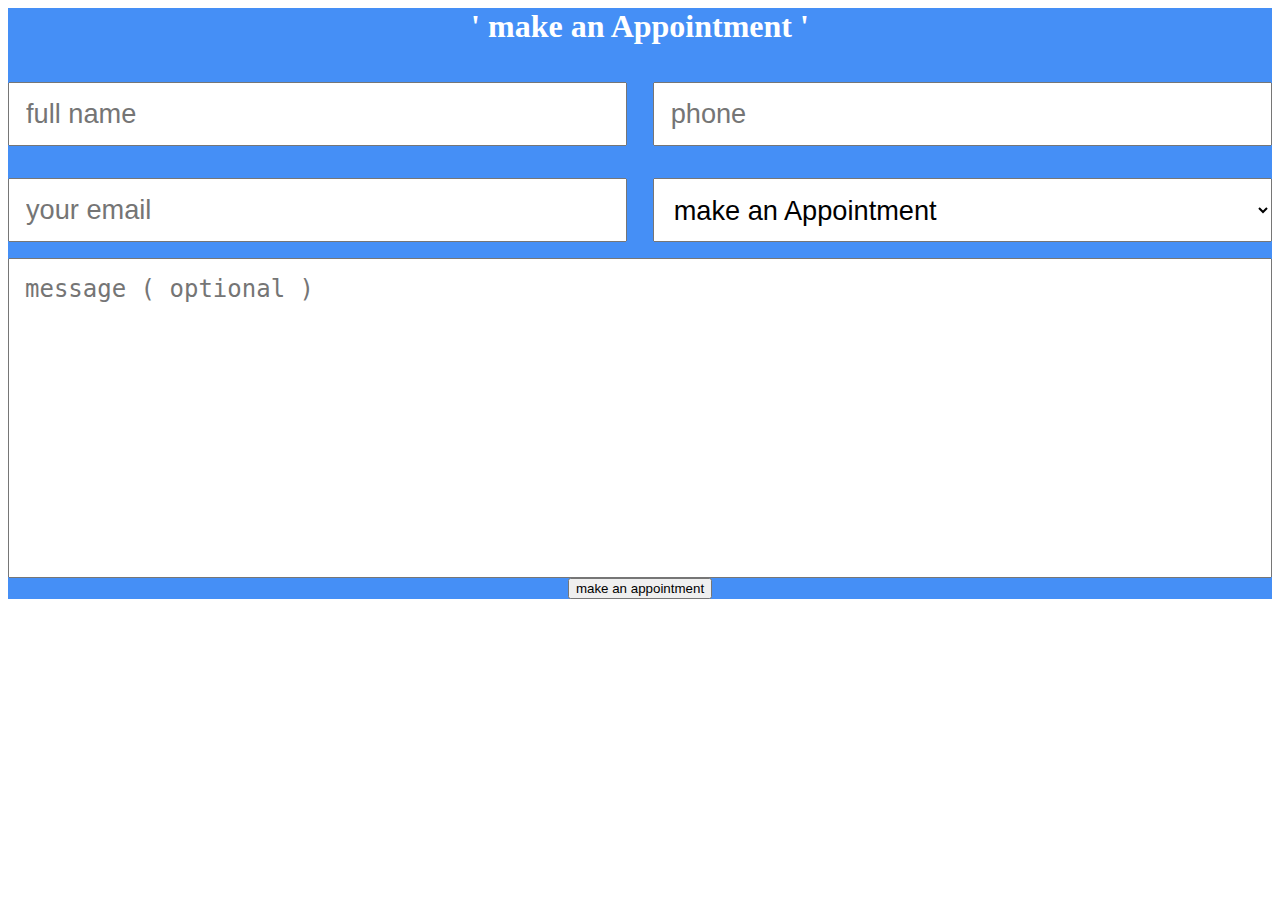
==== Appointment.html @ 042062ea "commit" ====
<html>
    <head>
        <title>Appointment form</title>
 
    <style>
    .contact{
  background :#458ff6;
}

.contact .heading{
  color:#fff;
}

.contact form{
  text-align: center;
}

.contact form .inputBox{
  display: flex;
  justify-content: space-between;
  flex-wrap: wrap;
}

.contact form .inputBox input, select{
  height: 4rem;
  width:49%;
  padding:0 1rem;
  margin:1rem 0;
  font-size: 1.7rem;
  color:var(--black);
}

.contact form textarea{
  height:20rem;
  resize: none;
  padding:1rem;
  font-size: 1.5rem;
  width: 100%;
}

.contact form input[type="submit"]{
  width:20rem;
}

.contact form input[type="submit"]:hover{
  background:var(--black);
}
    </style>
    </head>
<body>






<section class="contact" id="contact">

    <div class="container min-vh-100">

        <div class="row justify-content-center">

           <center> <h1 class="heading"><span>'</span> make an Appointment <span>'</span></h1></center>

            <div class="col-md-10" >

                <form action="index.html">

                    <div class="inputBox">
                        <input type="text" placeholder="full name">
                        <input type="number" placeholder="phone">
                    </div>

                    <div class="inputBox">
                        <input type="email" placeholder="your email">
                        <select name="" id="">
                            <option value="" disabled selected>make an Appointment</option>
                            <option value="09-11 am">09-11 am</option>
                            <option value="11-03 pm">11-03 pm</option>
                            <option value="03-06 pm">03-06 pm</option>
                            <option value="06-09 pm">06-09 pm</option>
                        </select>
                    </div>

                    <textarea name="" id="" cols="30" rows="10" placeholder="message ( optional )"></textarea>

                  <a href="index.html"><button >make an appointment</button></a>

                </form>

            </div>

        </div>

    </div>

</div>
</body>

</html>
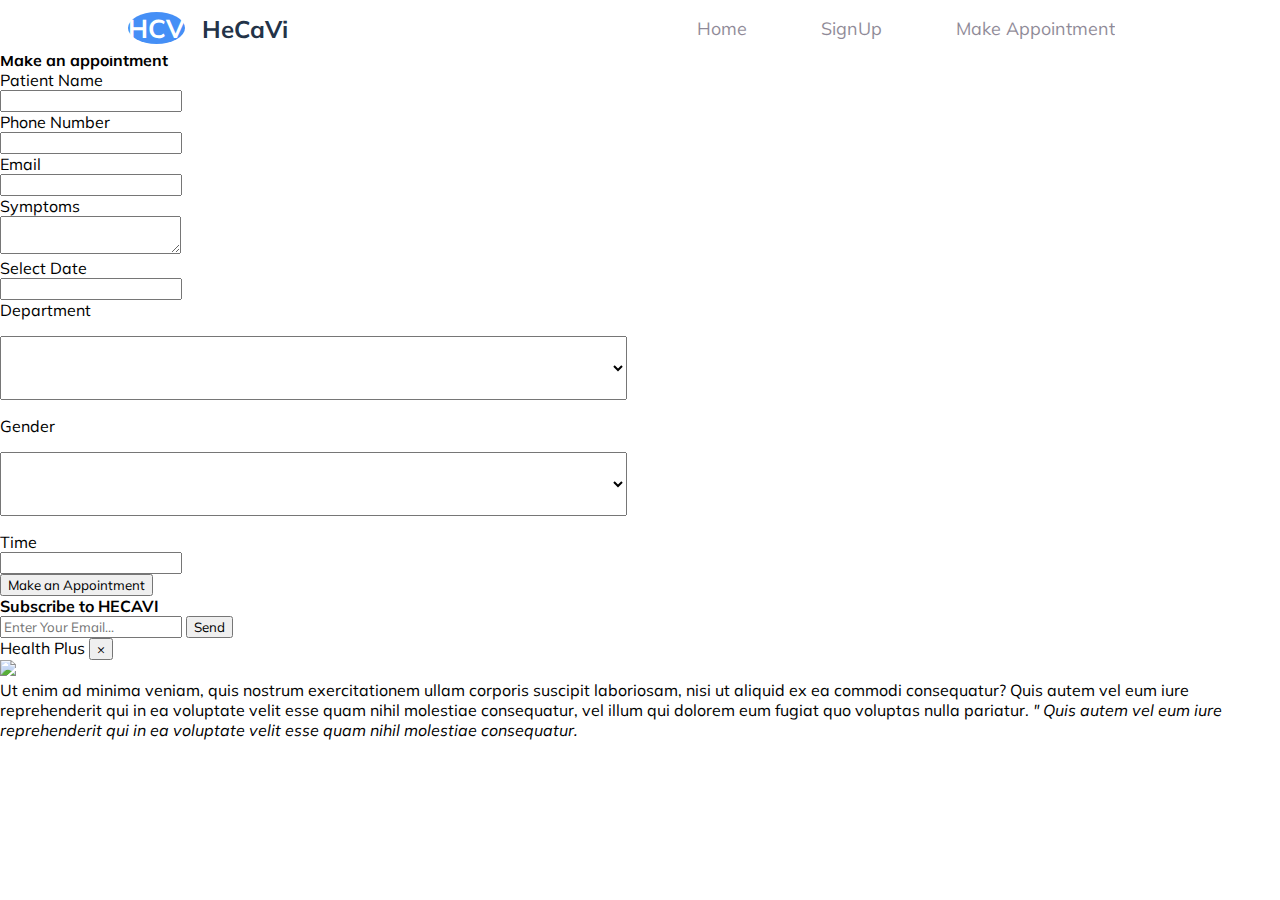
==== commit 670fb8ac: "commit" ====
--- a/Appointment.html
+++ b/Appointment.html
@@ -1,100 +1,224 @@
-<html>
-    <head>
-        <title>Appointment form</title>
- 
-    <style>
-    .contact{
-  background :#458ff6;
+
+<!DOCTYPE html>
+<html lang="zxx">
+<head>
+<!-- for-meta-tags-->
+<meta name="viewport" content="width=device-width, initial-scale=1">
+<meta http-equiv="Content-Type" content="text/html; charset=utf-8" />
+<meta name="keywords" content="Health Plus Responsive web template, Bootstrap Web Templates, Flat Web Templates, Android Compatible web template, 
+Smartphone Compatible web template, free web designs for Nokia, Samsung, LG, SonyEricsson, Motorola web design" />
+<script type="application/x-javascript"> addEventListener("load", function() { setTimeout(hideURLbar, 0); }, false);
+		function hideURLbar(){ window.scrollTo(0,1); } </script>
+<!-- //for-meta-tags-->
+<link href="css/bootstrap.css" rel="stylesheet" type="text/css" media="all" />
+<link href="css/wickedpicker.css" rel="stylesheet" type='text/css' media="all" />
+			<link rel="stylesheet" href="css/jquery-ui.css" />
+<link href="css/style.css" rel="stylesheet" type="text/css" media="all" />
+<!-- font-awesome icons -->
+<link href="css/font-awesome.css" rel="stylesheet"> 
+<link rel="stylesheet" href="index.html">
+<link rel="stylesheet" href="style.css">
+
+<!-- //font-awesome icons -->
+<!-- <link href="//fonts.googleapis.com/css?family=Raleway:200,200i,300,300i,400,400i,500,500i,600,600i,700,700i,800" rel="stylesheet">
+<link href="//fonts.googleapis.com/css?family=Lato:300,300i,400,400i,700,900" rel="stylesheet"> -->
+</head>
+	
+<body>
+	<div class="container">
+
+		<nav id ="nav">
+			<div class ="nav-container" >
+				<div class ="nav-title-container" >
+				   <a href="#"  class ="nav-logo">HCV</a> 
+				   <a href="#" class ="nav-title">HeCaVi</a>
+				</div>
+				<input type="checkbox" id ="check">
+				<label for ="check" class ="nav-icon">
+					<i class="fa-solid fa-bars active"></i>
+					<i class="fa-solid fa-times cancel"></i>
+				</label>
+				<ul class="nav-menu">
+					<li class ="nav-item"><a href ="index.html" class ="nav-link">Home</a></li>
+					<li class ="nav-item"><a href ="pportal.html" class ="nav-link">SignUp</a></li>
+					<li class ="nav-item"><a href ="#about" class ="nav-link">Make Appointment</a></li>
+					
+	
+					</ul>
+			</div>
+	</div>
+		</nav>
+	
+	
+
+<!-- icons -->
+	<div class="banner-bottom" id="about">
+		<div class="container">
+					<h2 class="w3_heade_tittle_agile">Appointment</h2>
+			        <p class="sub_t_agileits">Add Short Description</p>
+
+					<div class="book-appointment">
+						<h4>Make an appointment</h4>
+								<form action="appointment" method="post">
+								<div class="left-agileits-w3layouts same">
+								<div class="gaps">
+									<p>Patient Name</p>
+										<input type="text" name="Patient Name" placeholder="" required=""/>
+								</div>	
+									<div class="gaps">	
+									<p>Phone Number</p>
+										<input type="text" name="Number" placeholder="" required=""/>
+									</div>
+									<div class="gaps">
+									<p>Email</p>
+											<input type="email" name="email" placeholder="" required="" />
+									</div>	
+									<div class="gaps">
+									<p>Symptoms</p>
+											<textarea name="About Symptoms" placeholder="" required="" ></textarea>
+									</div>
+								</div>
+								<div class="right-agileinfo same">
+								<div class="gaps">
+									<p>Select Date</p>		
+											<input  id="datepicker1" name="Text" type="text" value="" onfocus="this.value = '';" onblur="if (this.value == '') {this.value = 'mm/dd/yyyy';}" required="">
+								</div>
+								<div class="gaps">
+									<p>Department</p>	
+										<select class="option">
+											<option></option>
+											<option>Cardiology</option>
+											<option>Ophthalmology</option>
+											<option>Neurology</option>
+											<option>Psychology</option>
+											<option>Dermatology</option>
+										</select>
+								</div>
+								<div class="gaps">
+									<p>Gender</p>	
+										<select class="option">
+											<option></option>
+											<option>Male</option>
+											<option>Female</option>
+										</select>
+								</div>
+								<div class="gaps">
+									<p>Time</p>		
+										<input type="text" id="timepicker" name="Time" class="timepicker option" value="">	
+								</div>
+								</div>
+								<div class="clearfix"></div>
+											  <input type="submit" onclick="myFunction1()" value="Make an Appointment">
+								</form>
+							</div>
+					   </div>
+
+		</div>
+	</div>
+<!-- icons -->
+
+
+
+
+<!-- footer -->
+	<div class="footer">
+		<div class="container">
+			<h4>Subscribe to <span>HECAVI</span></h4>
+			<form action="#" method="post">
+				<input type="email" name="Email" placeholder="Enter Your Email..." required="">
+				<input type="submit" value="Send">
+			</form>
+		
+<!-- //footer -->
+<a href="#" id="toTop" style="display: block;"> <span id="toTopHover" style="opacity: 1;"> </span></a>
+ <!-- js -->
+<script src="js/jquery-2.2.3.min.js"></script>
+<script type="text/javascript" src="js/wickedpicker.js"></script>
+			<script type="text/javascript">
+				$('.timepicker').wickedpicker({twentyFour: false});
+			</script>
+		<!-- Calendar -->
+				<script src="js/jquery-ui.js"></script>
+				  <script>
+						  $(function() {
+							$( "#datepicker,#datepicker1,#datepicker2,#datepicker3" ).datepicker();
+						  });
+				  </script>
+			<!-- //Calendar -->
+
+<!-- bootstrap-pop-up -->
+	<div class="modal video-modal fade" id="myModal" tabindex="-1" role="dialog" aria-labelledby="myModal">
+		<div class="modal-dialog" role="document">
+			<div class="modal-content">
+				<div class="modal-header">
+					Health Plus
+					<button type="button" class="close" data-dismiss="modal" aria-label="Close"><span aria-hidden="true">&times;</span></button>						
+				</div>
+				<section>
+					<div class="modal-body">
+						<img src="images/g9.jpg" alt=" " class="img-responsive" />
+						<p>Ut enim ad minima veniam, quis nostrum 
+							exercitationem ullam corporis suscipit laboriosam, 
+							nisi ut aliquid ex ea commodi consequatur? Quis autem 
+							vel eum iure reprehenderit qui in ea voluptate velit 
+							esse quam nihil molestiae consequatur, vel illum qui 
+							dolorem eum fugiat quo voluptas nulla pariatur.
+							<i>" Quis autem vel eum iure reprehenderit qui in ea voluptate velit 
+								esse quam nihil molestiae consequatur.</i></p>
+					</div>
+				</section>
+			</div>
+		</div>
+	</div>
+<!-- //bootstrap-pop-up -->
+<!-- start-smoth-scrolling -->
+<script type="text/javascript" src="js/move-top.js"></script>
+<script type="text/javascript" src="js/easing.js"></script>
+<script type="text/javascript">
+	jQuery(document).ready(function($) {
+		$(".scroll").click(function(event){		
+			event.preventDefault();
+			$('html,body').animate({scrollTop:$(this.hash).offset().top},1000);
+		});
+	});
+</script>
+<!-- start-smoth-scrolling -->
+			<script src="js/jarallax.js"></script>
+	<script src="js/SmoothScroll.min.js"></script>
+	<script type="text/javascript">
+		/* init Jarallax */
+		$('.jarallax').jarallax({
+			speed: 0.5,
+			imgWidth: 1366,
+			imgHeight: 768
+		})
+	</script>
+	
+	<script src="js/bootstrap.js"></script>
+<!-- //for bootstrap working -->
+<!-- here stars scrolling icon -->
+	<script type="text/javascript">
+		$(document).ready(function() {
+			/*
+				var defaults = {
+				containerID: 'toTop', // fading element id
+				containerHoverID: 'toTopHover', // fading element hover id
+				scrollSpeed: 1200,
+				easingType: 'linear' 
+				};
+			*/
+								
+			$().UItoTop({ easingType: 'easeOutQuart' });
+								
+			});
+	</script>
+	
+	
+	<script>
+function myFunction1() {
+  alert("Your appointment is booked. Our specalist is available in your given date and time.");
 }
-
-.contact .heading{
-  color:#fff;
-}
-
-.contact form{
-  text-align: center;
-}
-
-.contact form .inputBox{
-  display: flex;
-  justify-content: space-between;
-  flex-wrap: wrap;
-}
-
-.contact form .inputBox input, select{
-  height: 4rem;
-  width:49%;
-  padding:0 1rem;
-  margin:1rem 0;
-  font-size: 1.7rem;
-  color:var(--black);
-}
-
-.contact form textarea{
-  height:20rem;
-  resize: none;
-  padding:1rem;
-  font-size: 1.5rem;
-  width: 100%;
-}
-
-.contact form input[type="submit"]{
-  width:20rem;
-}
-
-.contact form input[type="submit"]:hover{
-  background:var(--black);
-}
-    </style>
-    </head>
-<body>
-
-
-
-
-
-
-<section class="contact" id="contact">
-
-    <div class="container min-vh-100">
-
-        <div class="row justify-content-center">
-
-           <center> <h1 class="heading"><span>'</span> make an Appointment <span>'</span></h1></center>
-
-            <div class="col-md-10" >
-
-                <form action="index.html">
-
-                    <div class="inputBox">
-                        <input type="text" placeholder="full name">
-                        <input type="number" placeholder="phone">
-                    </div>
-
-                    <div class="inputBox">
-                        <input type="email" placeholder="your email">
-                        <select name="" id="">
-                            <option value="" disabled selected>make an Appointment</option>
-                            <option value="09-11 am">09-11 am</option>
-                            <option value="11-03 pm">11-03 pm</option>
-                            <option value="03-06 pm">03-06 pm</option>
-                            <option value="06-09 pm">06-09 pm</option>
-                        </select>
-                    </div>
-
-                    <textarea name="" id="" cols="30" rows="10" placeholder="message ( optional )"></textarea>
-
-                  <a href="index.html"><button >make an appointment</button></a>
-
-                </form>
-
-            </div>
-
-        </div>
-
-    </div>
-
-</div>
+</script>
+<!-- //here ends scrolling icon -->
 </body>
-
 </html>--- a/style.css
+++ b/style.css
@@ -0,0 +1,687 @@
+@import url('https://fonts.googleapis.com/css2?family=Mulish&display=swap');
+*{
+    margin:0;
+    font-family: "Mulish", sans-serif;
+}
+nav {
+    width: 100%;
+    height: 3.5em;
+    position: fixed;
+    top: 0;
+    background-color: #fff;
+    z-index: 1;
+
+}
+.nav-container{
+    width: 80%;
+    height: 100%;
+    margin: auto;
+    display: flex;
+    align-items: center;
+
+}
+.nav-title-container{
+    flex: 1;
+}
+
+.nav-logo{
+    width: 1.5em;
+    height: auto;
+    display: inline block;
+    background-color: #458ff6;
+    text-decoration: none;
+    border-radius: 100%;
+    font-size: 1.62em;
+    text-align: center;
+    font-weight: bold;
+    color: #fff;
+    margin-right: 0.5em;
+}
+
+.nav-title{
+    font-size: 1.5em;
+    text-decoration: none;
+    font-weight: bold;
+    color: #233348;
+}
+
+#check {
+    display: none;
+}
+
+.nav-icon {
+    display: none;
+}
+
+.nav-menu {
+    display: flex;
+    flex: 1;
+    justify-content: space-around;
+
+}
+
+.nav-item {
+    max-width: max-content;
+    list-style: none;
+}
+.nav-link {
+    font-size: 1.12em;
+    opacity: 0.5;
+    color: #1f1534;
+    text-decoration: none;
+}
+
+.nav-link:hover {
+    color: #458ff6;
+    font-weight: bold;
+    opacity: 1;
+}
+
+.hero-section {
+    margin-top:5.25em;
+}
+.hero-container{
+    width: 80%;
+    margin:auto;
+    display: flex;
+    align-content: center;
+    align-items: center;
+    justify-content: space-between;
+
+}
+
+.hero-text-container{
+    width: 28.4em;
+}
+
+.hero-title{
+    font-size: 3em;
+    font-weight: bold;
+}
+
+.hero-description {
+    width: 100%;
+    color: #7d7987;
+    margin-top: 1.5rem ;
+    font-weight: 300;
+    font-size: 1.3em;
+}
+
+.hero-button{
+    width: 12.5em;
+    height: 3.5em;
+    border-radius: 2em;
+    margin-top: 2.5em;
+    background-color: #458ff6;
+    color:#fff;
+    font-weight: bold;
+    border: none;
+    cursor: pointer;
+    transition-duration: 0.3s;
+
+
+}
+
+.hero-button:hover{
+    box-shadow: 0 0 15px rgba(69, 143, 246, 1);
+    transform: scale(1.1);
+}
+
+.hero-img-container{
+    display: flex;
+    justify-content: flex-end;
+}
+
+.hero-img{
+    width: 37em;
+    height: auto;
+}
+
+.service {
+    margin-top: 13.43em;
+
+}
+
+.service-container {
+    width: 80%;
+    margin: auto;
+
+}
+
+.service-title{
+    font-size: 2.2em;
+    text-align: center;
+    margin-bottom: 2rem;
+
+}
+
+.service-desc {
+    font-size: 1.12em;
+    line-height: 1.187rem;
+    text-align: center;
+    margin-top: 1.6rem;
+}
+
+.service-line{
+    width: 3.5em;
+    border: 2px solid #000;
+    margin: auto;
+}
+
+.service-list-container{
+    display: flex;
+    flex-wrap: wrap;
+    justify-content: space-around;
+    margin-top: 5em;
+}
+
+.service-list{
+    width: 21.5em;
+    height: 22em;
+}
+
+.service-list-img{
+    height: 90px;
+    margin-top: 1.3em;
+
+}
+
+.service-list-title{
+    font-size: 1.5em;
+    line-height: 3.5rem;
+
+}
+
+.service-list-desc{
+    font-size: 1em;
+    line-height: 1.75rem;
+}
+
+.service-button{
+    display: block;
+    margin: auto;
+    width: 12.5em;
+    height: 3.5em;
+    cursor: pointer;
+    border: 1px solid #458ff6;
+    border-radius: 2em;
+    color: #458ff6;
+    background-color: #fff;
+    transition-duration: 0.3s;
+    box-shadow: 0 0 10px rgba(255, 255, 255, 0.1);
+
+}
+
+.service-button:hover{
+    box-shadow: 0 0 15px rgba(69, 143, 246, 1);
+    transform: scale(1.1);
+}
+
+.desc{
+    margin-top: 12.8em;
+}
+.desc-container{
+    width: 80%;
+    margin: auto;
+    display: flex;
+    align-items: center;
+    align-content: center;
+    justify-content: space-between;
+}
+
+.desc-img{
+    width: 37em;
+}
+
+.desc-text-container{
+    width: 30em;
+}
+
+.desc-title{
+    font-size: 3em;
+    line-height: 4rem;
+}
+
+.desc-line{
+    width: 3.5em;
+    margin-top: 1.6em;
+    border: 2px solid #000;
+}
+
+.desc-text{
+    font-size: 1.3em;
+    line-height: 2rem;
+    color: #7d7987;
+    margin-top: 1.5rem;
+}
+
+
+
+.desc-button{
+    margin: auto;
+    width: 12.5em;
+    height: 3.5em;
+    cursor: pointer;
+    border: 1px solid #458ff6;
+    border-radius: 2em;
+    color: #458ff6;
+    background-color: #fff;
+    transition-duration: 0.3s;
+    box-shadow: 0 0 10px rgba(255, 255, 255, 0.1);
+    margin-top: 2.5rem;
+
+}
+
+.desc-button:hover{
+    box-shadow: 0 0 15px rgba(69, 143, 246, 1);
+    transform: scale(1.1);
+}
+
+.testimonial {
+    width: 80%;
+    margin: auto;
+    margin-top: 16.6em;
+}
+
+.testimonial-container{
+    width: 100%;
+    height: 26.5em;
+    border-radius: 1.5em;
+    position: relative;
+    background: linear-gradient(208.18deg, #67c3f3 9.05%, #5a98f2 76.74%);
+
+}
+
+.testimonial-title{
+    font-size: 2.5em;
+    color: #fff;
+    text-align: center;
+    padding-top: 4rem;
+    margin-bottom: 1.6rem;
+
+}
+
+.testimonial-line{
+    display: block;
+    width: 3.5em;
+    border: 2px solid #fff;
+    margin: auto;
+}
+
+.testimonial-content{
+    display: flex;
+    align-items: center;
+    margin: 5.6em auto 0 auto;
+    width: 80%;
+}
+
+.testimonial-avatar-container{
+    display: flex;
+    width: 8.8em;
+    height: 8.8em;
+    background-color: #fff;
+    border-radius: 100%;
+}
+
+.testimonial-avatar{
+    width: 90%;
+    height: 90%;
+    border-radius: 100%;
+    margin: auto;
+
+}
+.testimonial-text-container{
+    flex: 1;
+    margin-left: 1.8em;
+}
+
+.testimonial-name {
+    font-size: 1.37em;
+    color: #fff;
+    line-height: 3rem;
+}
+
+.testinomial-position{
+    font-size: 1.12em;
+    color: rgba(255, 255, 255, 0.8);
+    line-height: 3rem;
+
+}
+
+.testinomial-desc {
+    width: 26.2em;
+    flex: 1.2;
+    font-size: 1.18em;
+    color: rgba(255, 255, 255, 0.9);
+    line-height: 1.87rem;
+    text-align: justify;
+}
+
+article {
+    width:80%;
+    margin: auto;
+    margin-top: 13.5em;
+}
+.article-container {
+    width: 100%;
+    height: 50.6em;
+}
+
+.article-title{
+    font-size: 2.25em;
+    text-align: center;
+    margin-bottom: 1.6em;
+}
+.article-line{
+    width: 3.5em;
+    border: 2px solid #000 ;
+    margin: auto;
+}
+
+.article-content-container{
+    display: flex;
+    justify-content: space-between;
+    margin-top: 4.9em;
+}
+
+.article-content {
+    display: flex;
+    flex-direction: column;
+    width: 21.8em;
+    height: 32em;
+
+}
+
+.article-content-title{
+    font-size: 1.3em;
+    line-height: 2rem;
+}
+
+.article-content-desc{
+    font-size: 1em;
+    line-height: 1.75rem;
+    color: #7d7987;
+    margin-top: 0.75em;
+
+}
+
+.article-link-container{
+    display: flex;
+    text-align: center;
+    margin-top: 1.5em;
+}
+
+.article-link{
+    font-size: 1.1em;
+    color: #4089ed;
+    text-decoration: none;
+    margin-right: 0.5rem;
+}
+
+.article-icon{
+    font-size: 1.1em;
+    color:#4089ed;
+    margin: auto 0;
+}
+
+.article-button{
+    display: block;
+    margin: auto;
+    width: 12.5em;
+    height: 3.5em;
+    cursor: pointer;
+    border: 1px solid #458ff6;
+    border-radius: 2em;
+    color: #458ff6;
+    background-color: #fff;
+    transition-duration: 0.3s;
+    box-shadow: 0 0 10px rgba(255, 255, 255, 0.1);
+    margin-top: 2.5rem;
+
+}
+
+.article-button:hover{
+    box-shadow: 0 0 15px rgba(69, 143, 246, 1);
+    transform: scale(1.1);
+}
+
+footer {
+    display:flex;
+    align-items: center;
+    width: 100%;
+    height: 27em;
+    background: linear-gradient(183.41deg, #67c3f3 -8.57% , #5a98f2 82.96%) ;
+
+}
+.footer-container{
+    display: flex;
+    justify-content: space-between;
+    width: 80%;
+    margin: auto;
+}
+
+.footer-text-container{
+    flex: 2;
+}
+
+.footer-logo{
+    width: 1.5em;
+    height: auto;
+    display: inline-block;
+    background-color: #458ff6;
+    text-decoration: none;
+    border-radius: 100%;
+    font-size: 1.62em;
+    text-align: center;
+    font-weight: bold ;
+    color: #fff;
+    margin-right: 0.5em;
+}
+
+.footer-title{
+    font-size: 1.5em;
+    font-weight: 700;
+    text-decoration: none;
+    color: #fff;
+}
+
+.footer-desc{
+    font-size: 1.1em;
+    color: #fff;
+    line-height: 1.75rem;
+    margin-top: 1.37rem;
+
+}
+
+.footer-copyright{
+    font-size: 1em;
+    color: #fff;
+    line-height: 1.75rem;
+    margin-top: 1.93rem;
+}
+
+.footer-list{
+    flex: 1;
+    list-style: none;
+}
+
+.footer-list-title{
+    font-size: 1.25em;
+    margin: 10px  0;
+    font-weight: bold;
+    color: #fff;
+
+}
+.footer-link{
+    font-size: 1.12em;
+    color: #fff;
+    line-height: 3rem;
+    text-decoration: none;
+}
+
+.nav-scroll{
+    background-color: #458ff6;
+}
+
+.nav-logo-scroll{
+    background-color: #fff;
+    color: #458ff6;
+
+}
+
+.nav-title-scroll{
+    color: #fff;
+}
+
+.nav-link-scroll{
+    color: #fff;
+    opacity: 1;
+}
+
+.nav-link-scroll:hover{
+    color: #fff;
+    font-weight:bold ;
+    opacity: 1;
+}
+
+@media screen and (max-width: 768px) {
+    .container{
+        width: 100%;
+        overflow: hidden;
+    }
+
+    .navv-menu{
+        display: none;
+    }
+
+    .nav-icon{
+        display: block;
+        margin: auto 0;
+    }
+
+    .nav-icon-scroll{
+        color: #fff;
+    }
+
+    label .active,
+    label .cancel{
+        cursor: pointer;
+    }
+
+    label .active{
+        font-size: 20px;
+    }
+
+    label .cancel{
+        display: none;
+        font-size: 20px;
+    }
+
+    #check:checked ~ label .cancel{
+        display: block;
+    }
+
+    #check:checked ~ label .active{
+        display: none;
+    }
+
+    #check:checked ~ .nav-menu{
+        display: flex;
+        flex-direction: column;
+        background-color: #f1f6ff;
+        position: absolute;
+        width: 100%;
+        right: 0;
+        top: 50px;
+        align-items: center;
+    }
+
+    .nav-item{
+        display: block;
+        text-align: center;
+        min-width: 90%;
+
+    }
+
+
+}
+
+
+
+.about{
+    background:#eee;
+  }
+  
+  .about .nav-link .box{
+    margin:3rem 0;
+  }
+  
+  .about .nav-link.box h3{
+    font-size: 2.5rem;
+    color:var(--black);
+  }
+  
+  .about .nav-link .box h3 i{
+    padding: 0 1rem;
+    color:var(--blue);
+  }
+  
+  .about .nav-link.box p{
+    font-size: 1.7rem;
+    padding-left: 6rem;
+    color:#666;
+  }
+
+  
+  .contact{
+    background:var(--black);
+  }
+  
+  .contact .heading{
+    color:#fff;
+  }
+  
+  .contact form{
+    text-align: center;
+  }
+  
+  .contact form .inputBox{
+    display: flex;
+    justify-content: space-between;
+    flex-wrap: wrap;
+  }
+  
+  .contact form .inputBox input, select{
+    height: 4rem;
+    width:49%;
+    padding:0 1rem;
+    margin:1rem 0;
+    font-size: 1.7rem;
+    color:var(--black);
+  }
+  
+  .contact form textarea{
+    height:20rem;
+    resize: none;
+    padding:1rem;
+    font-size: 1.5rem;
+    width: 100%;
+  }
+  
+  .contact form input[type="submit"]{
+    width:20rem;
+  }
+  
+  .contact form input[type="submit"]:hover{
+    background:var(--black);
+  }
+  
+  .py{
+    padding: 10.9rem 0;
+}
+
+.contact-left{
+    margin-bottom: 6rem;
+    height: 100%;
+}
+
